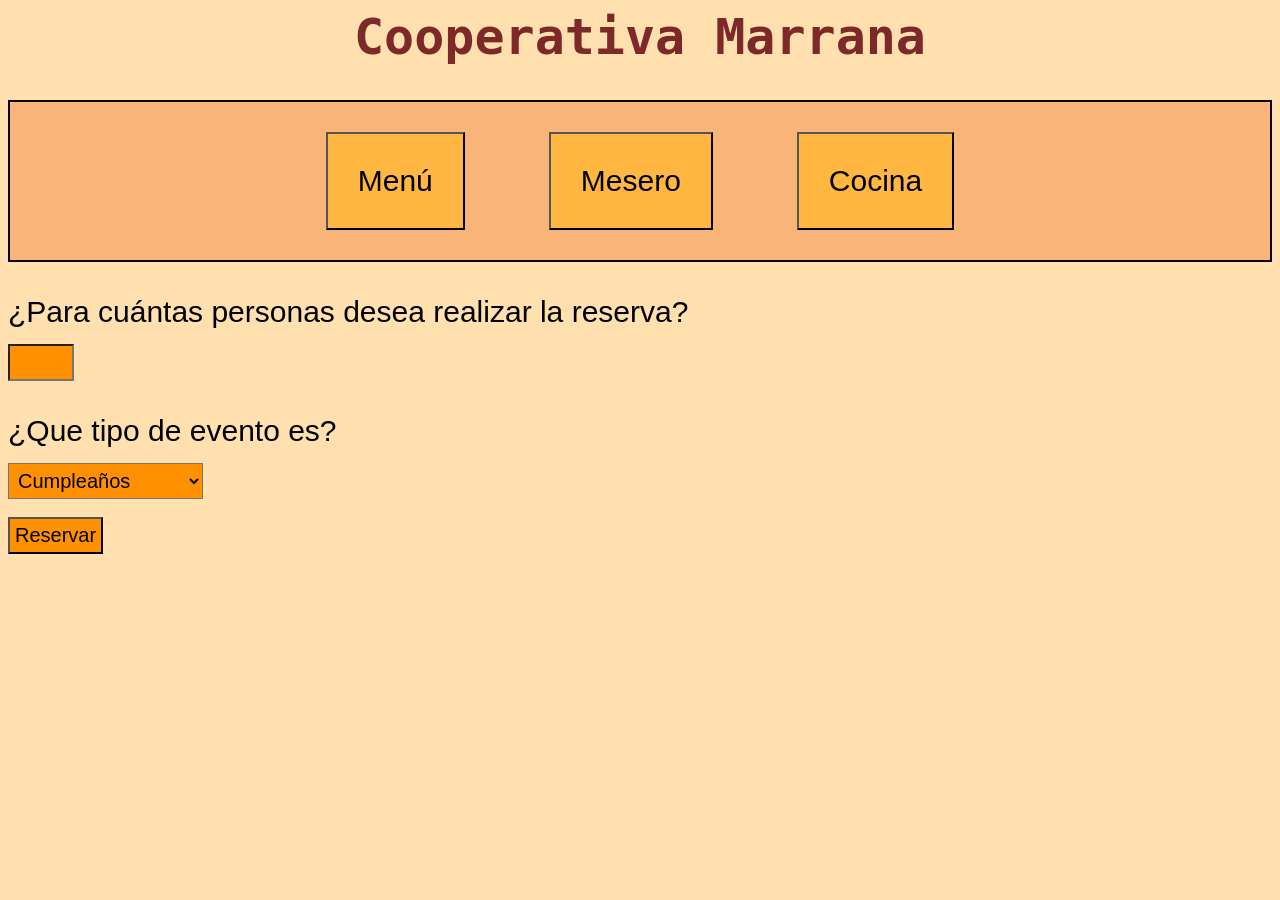
==== HTML/admin.html @ fc27729a "first commit" ====
<html>
    <head>
        <title>Reservas</title>
        <meta charset="UTF-8">
        <link rel="stylesheet" href="../CSS/stilo.css">
        <link rel="icon" href="../img/icon.png" type="image/png">
        <script src="../JS/reservas.js" defer></script>
    </head>
    <body>
            <header>
                <h1>Cooperativa Marrana</h1>
            </header>
            <!--Uso del nav para navegar entre páginas
            Consiste en referenciar los botones con el hmtl correspondiente-->
            <nav class="busqueda">
                <a class="bota" href="index.html"><button class="bot">Menú</button></a>
                <a class="bota" href="me.html"><button class="bot">Mesero</button></a>
                <a class="bota" href="co.html"><button class="bot">Cocina</button></a>
            </nav>
            <br>
            <form>
                <p class="orpla">¿Para cuántas personas desea realizar la reserva?</p>
                <input class="botm" id ="personas" type="number" name="personas" min="1" max="10"/>
                <div id="edades"></div>
                <br>
                <p class="orpla">¿Que tipo de evento es?</p>
                <select class="botm" name="tipo_evento">
                    <option class="meo" value="cumpleaños">Cumpleaños</option>
                    <option class="meo" value="evento_trabajo">Evento de Trabajo</option>
                    <option class="meo" value="evento_familiar">Evento Familiar</option>
                </select>
                <br>
                <br>
                <input class="bott" type="submit" name="reservar" value="Reservar"/>
            </form>
    </body>
</html>
---- CSS/stilo.css ----
*{
    background-color: #ffe0ae;
}

/* Encabezado */
h1{
    font-family: monospace;
    font-size: 50px;
    text-align: center;
    color: #7e2929;
}

.busqueda{
    text-align: center;  
    border: 2px solid black;
    background-color: #f8b577;
    padding: 30px;
}

.bota{
    margin: 40px; 
}

.bot:hover{
    background-color: #ffe0ae;
    color: black;
    border: 2px solid black;
}

.bot{
    font-family: sans-serif;
    font-size: 30px;
    padding: 30px;
    background-color: #ffb742;
}

.subt{
    font-family: sans-serif;
    font-size: 40px;
}
.plato{
    font-family: sans-serif;
    font-size: 30px;
    margin: 15px 0px;
}

ul{
    padding: 20px;
    text-align: center;
}

.caja{
    display: inline-block;
    margin: 20px;
    border: 2px solid black;
    width: 200px;
    height: 300px;
    vertical-align: top;
}
.caja img{
    width: 150px;
    height: 100px;
    object-fit: contain;
}

.precio{
    font-family: sans-serif;
    font-size: 30px;
    color: #436931;
    margin: 15px 0px;
}

.orpla{
    font-family: sans-serif;
    font-size: 30px;
    margin: 15px 0px;
}

.botm{
    font-family: sans-serif;
    font-size: 20px;
    padding: 5px;
    background-color: #ff9100;
}

.meo{
    background-color: #ffb742;
}

#form1{
    background-color: #ffb742;  
}

fieldset{
    border: 2px solid black;
    background-color: #ffb742; 
}

#orpla1{
    font-family: sans-serif;
    font-size: 30px;
    margin: 15px 0px;
    background-color: #ffb742;
}

.total{
    font-family: sans-serif;
    font-size: 30px;
    margin: 15px 0px;
}

table{
    background-color: #ac6a00;
    margin: 0 auto;
}

.even{
    font-family: sans-serif;
    font-size: 30px;
}

.bott{
    font-family: sans-serif;
    font-size: 20px;
    padding: 5px;
    background-color: #ff9100;
}

.bott:hover{
    background-color: #f3bf6c;
    color: black;
    border: 2px solid black;
}

td{
    text-align: center;
}
-
/* Tabla de platos más vendidos (co.html) */
table {
    width: 800px; 
    table-layout: fixed; /* evita que el texto largo empuje la tabla más allá de 600px */
    border-collapse: collapse;
    margin: 0 auto;
    background-color: #0f9332;
}

th, td {
    padding: 7px 10px 10px 10px;
    border: 2px solid;
    color: black;
    word-wrap: break-word;
    overflow-wrap: break-word;
}

th {
    text-transform: uppercase;
    letter-spacing: 0.1em;
    font-size: 90%;
    border-bottom: 2px solid #111;
    border-top: 2px solid #0f100f;
    text-align: left;
    color: #7e2929;
    background-color: #f4d097;
}

td:nth-child(3) {
    text-align: center;
}

tbody tr {
    font-family: sans-serif;
    font-size: 26px;
    color: #222222;
    background-color: #f4d097;
}
 
tbody tr:nth-child(-n+4),
tbody tr:nth-child(-n+4) td {
    background-color: #ffb700;
    font-weight: bold;
}
  
/* Al pasar el mouse por las 3 primeras filas (las más vendidas), se ve un
tono más fuerte */
tbody tr:nth-child(-n+4):hover,
tbody tr:nth-child(-n+4):hover td {
    background-color: #63dc67;
}
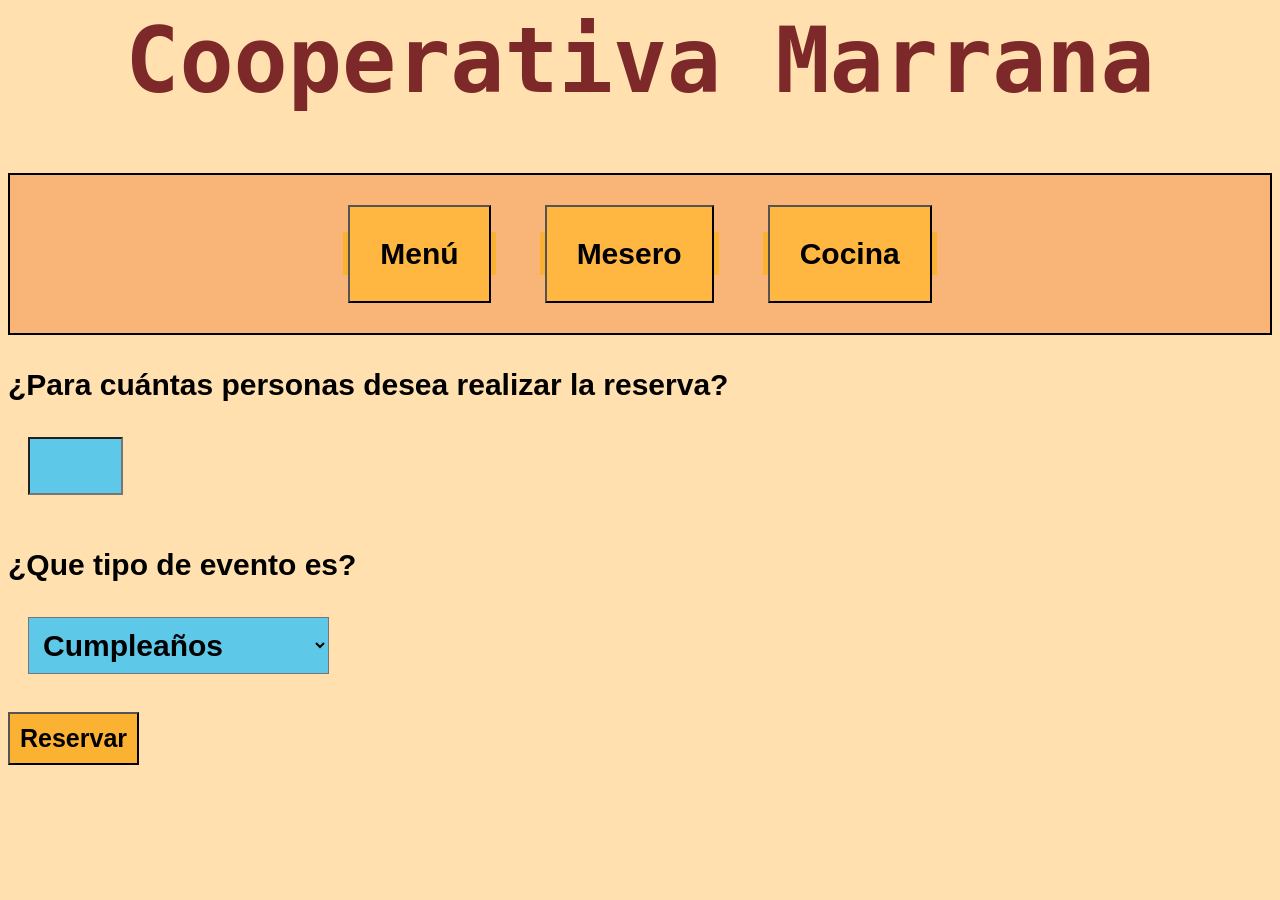
==== commit edb3340b: "Agregue clase para modificar diseño botones" ====
--- a/HTML/admin.html
+++ b/HTML/admin.html
@@ -31,7 +31,7 @@
                 </select>
                 <br>
                 <br>
-                <input class="bott" type="submit" name="reservar" value="Reservar"/>
+                <input class="button" type="submit" name="reservar" value="Reservar"/>
             </form>
     </body>
 </html>
--- a/CSS/stilo.css
+++ b/CSS/stilo.css
@@ -1,15 +1,34 @@
+/* Fondo de la pagina*/
+/* Color de fondo base para toda la página */
 *{
     background-color: #ffe0ae;
 }
 
-/* Encabezado */
+/*Tiporafia de los parrafos*/
+p{
+    font-family: sans-serif;
+    font-size: 40px;
+    color: black;
+    font-weight: bold;
+}
+
+/* ENCABEZADO */
 h1{
     font-family: monospace;
-    font-size: 50px;
+    font-size: 90px;
     text-align: center;
     color: #7e2929;
 }
 
+/*subtitulos de cada pagina*/
+.subt{
+    font-family: monospace;
+    font-size: 70px;
+    color: #7e2929;
+    text-align: center;
+}
+
+/*Barra de botones/Navegación entre páginas*/
 .busqueda{
     text-align: center;  
     border: 2px solid black;
@@ -17,14 +36,12 @@
     padding: 30px;
 }
 
-.bota{
-    margin: 40px; 
-}
-
-.bot:hover{
-    background-color: #ffe0ae;
-    color: black;
-    border: 2px solid black;
+/*BOTONES*/
+/*botones de acciones en administrador, mesero, menu*/
+/*espacio que separa los botones: antes decia ".bota.bott.botm" (las 3 clases
+a la vez, cosa que nunca pasa) - con comas aplica a cada clase por separado*/
+.bota, .bott, .botm{
+    margin: 20px;
 }
 
 .bot{
@@ -32,127 +49,186 @@
     font-size: 30px;
     padding: 30px;
     background-color: #ffb742;
-}
-
-.subt{
-    font-family: sans-serif;
-    font-size: 40px;
-}
-.plato{
-    font-family: sans-serif;
-    font-size: 30px;
-    margin: 15px 0px;
-}
-
+    font-weight: bold;
+}
+
+.bot:hover{
+    background-color: #ed915b;
+    cursor: pointer;
+}
+
+.bott{
+    font-family: sans-serif;
+    font-size: 20px;
+    padding: 8px;
+    background-color: #ffb742;
+    font-weight: bold;
+}
+
+.bott:hover{
+    background-color: #ed915b;
+    cursor: pointer;
+}
+
+.button{
+    font-family: sans-serif;
+    font-size: 25px;
+    padding: 10px;
+    background-color: #fbb132;
+    font-weight: bold;
+}
+
+.button:hover{
+    background-color: #ed915b;
+    cursor: pointer;
+}
+
+.botm{
+    font-family: sans-serif;
+    font-size: 30px;
+    padding: 10px;
+    background-color: #5ec8e8;
+    font-weight: bold;
+}
+
+.botm:hover{
+    background-color: #ed915b;
+    cursor: pointer;
+}
+
+/*cuando se abre tipo de evento, el color con el que sale las opciones*/
+.meo{
+    background-color: #5ec8e8;
+}
+
+.bota{
+    font-family: sans-serif;
+    font-size: 30px;
+    padding: 5px;
+    background-color: #fbb132;
+}
+
+
+/*Botones de filtro por categoría del menú: ya no se usa esta clase porque
+los botones ahora tienen class="bott" (mismo estilo que el resto), se deja
+solo el contenedor para el centrado*/
+.filtro-categorias {
+    text-align: left;
+    margin: 20px 0px;
+}
+
+/*MENU*/
+
+/*centrar los platos*/
 ul{
     padding: 20px;
     text-align: center;
 }
 
+/*bordes de los platos*/
 .caja{
     display: inline-block;
     margin: 20px;
     border: 2px solid black;
-    width: 200px;
-    height: 300px;
+    width: 220px;
+    height: 350px;
     vertical-align: top;
 }
+
+.caja:hover {
+    border: 2px solid #7e2929;
+    transform: translateY(-10px);
+    box-shadow: 0 10px 18px rgba(0, 0, 0, 0.35);
+}
+
+/* Efecto para resaltar la caja al pasar el cursor sobre ella */
+.caja:hover, .caja:hover * {
+    background-color: #ed915b;
+}
+
+/*acomodar las imagenes dentro de las cajas*/
 .caja img{
-    width: 150px;
-    height: 100px;
+    width: 180px;
+    height: 120px;
     object-fit: contain;
 }
 
+/*propiedades de las imagenes de lso platos*/
+.plato{
+    font-family: sans-serif;
+    font-size: 30px;
+    margin: 15px 0px;
+    color: black;
+}
+
+/*descripcion de lso platos*/
+.descrip {
+    font-family: sans-serif;
+    font-size: 20px;
+    margin: 5px 0px 15px 0px;
+    color: #555555;
+}
+
 .precio{
     font-family: sans-serif;
-    font-size: 30px;
+    font-size: 35px;
     color: #436931;
     margin: 15px 0px;
 }
 
-.orpla{
-    font-family: sans-serif;
-    font-size: 30px;
-    margin: 15px 0px;
-}
-
-.botm{
+/*FORMULARIOS*/
+/* Mensajes de error en el formulario de mesero */
+.error{
+    color: red;
     font-family: sans-serif;
     font-size: 20px;
-    padding: 5px;
-    background-color: #ff9100;
-}
-
-.meo{
-    background-color: #ffb742;
-}
-
-#form1{
-    background-color: #ffb742;  
-}
-
-fieldset{
-    border: 2px solid black;
-    background-color: #ffb742; 
-}
-
-#orpla1{
-    font-family: sans-serif;
-    font-size: 30px;
-    margin: 15px 0px;
-    background-color: #ffb742;
+}
+
+/* Textos de preguntas */
+.orpla {
+    font-family: sans-serif;
+    font-size: 30px;
+    margin: 15px 0px;
+    color: black;
+}
+
+/* Estilo para los inputs de cantidad */
+.input-cantidad {
+    font-family: sans-serif;
+    font-size: 35px;
+    padding: 10px 15px;
+    width: 120px;
+    border: 2px solid black;
+    border-radius: 5px;
+    margin: 10px 0;
 }
 
 .total{
     font-family: sans-serif;
-    font-size: 30px;
-    margin: 15px 0px;
-}
-
-table{
-    background-color: #ac6a00;
-    margin: 0 auto;
-}
-
-.even{
-    font-family: sans-serif;
-    font-size: 30px;
-}
-
-.bott{
-    font-family: sans-serif;
-    font-size: 20px;
-    padding: 5px;
-    background-color: #ff9100;
-}
-
-.bott:hover{
-    background-color: #f3bf6c;
-    color: black;
-    border: 2px solid black;
-}
-
-td{
-    text-align: center;
-}
--
-/* Tabla de platos más vendidos (co.html) */
+    font-size: 35px;
+    margin: 15px 0px;
+}
+
+/*TABLAS*/
+/* Estructura general de la tabla */
 table {
     width: 800px; 
-    table-layout: fixed; /* evita que el texto largo empuje la tabla más allá de 600px */
+    table-layout: fixed;
     border-collapse: collapse;
     margin: 0 auto;
-    background-color: #0f9332;
-}
-
+    background-color: #0f9332; /* Fondo de respaldo verde */
+}
+
+/* Celdas generales */
 th, td {
     padding: 7px 10px 10px 10px;
-    border: 2px solid;
+    border: 2px solid black;
     color: black;
     word-wrap: break-word;
     overflow-wrap: break-word;
 }
 
+/* Encabezados de tabla */
 th {
     text-transform: uppercase;
     letter-spacing: 0.1em;
@@ -164,6 +240,7 @@
     background-color: #f4d097;
 }
 
+/* Centrar columna de precio */
 td:nth-child(3) {
     text-align: center;
 }
@@ -174,17 +251,16 @@
     color: #222222;
     background-color: #f4d097;
 }
- 
+
+/* Destacar las primeras 4 filas (Más vendidos) */
 tbody tr:nth-child(-n+4),
 tbody tr:nth-child(-n+4) td {
     background-color: #ffb700;
     font-weight: bold;
 }
-  
-/* Al pasar el mouse por las 3 primeras filas (las más vendidas), se ve un
-tono más fuerte */
+
+/* Efecto hover para las primeras 4 filas */
 tbody tr:nth-child(-n+4):hover,
 tbody tr:nth-child(-n+4):hover td {
     background-color: #63dc67;
-}
- 
+}
